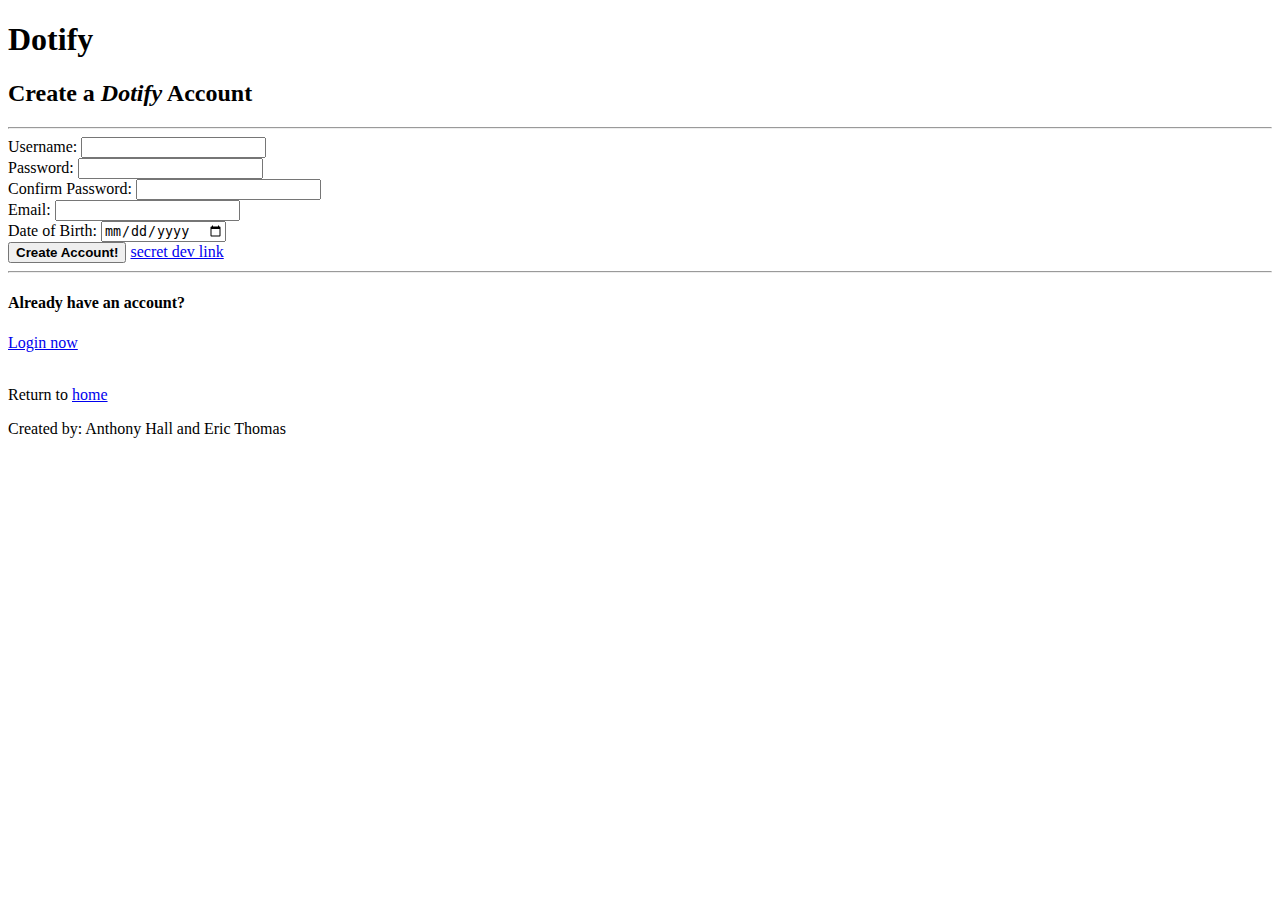
==== public/account/create/create.html @ e014004f "Added base login code" ====
<!DOCTYPE html>
<html lang="en">
<head>
    <meta charset="UTF-8">
    <meta name="viewport" content="width=device-width, initial-scale=1.0">
    <link rel="stylesheet" href="../../style.css">
    <title>Dotify</title>
</head>
<body>
    <header>
        <h1>Dotify</h1>
    </header>
    <article>
        <h2>Create a <strong><i>Dotify</i></strong> Account</h2>
        <hr>
        <section>
            <form id="create">
                <label>Username: </label>
                <input id="username" type="text"></input><br>
                <label>Password: </label>
                <input id="password" type="password"></input><br>
                <label>Confirm Password: </label>
                <input id="password2" type="password"></input><br>
                <label>Email:</label>
                <input id="email" type="email"></input><br>
                <label>Date of Birth:</label>
                <input id="dob" type="date"></input><br>
                <button id="submit" type="submit"><strong>Create Account!</strong></button>
                <a href="../../user/profile.html">secret dev link</a>
            </form>
            <hr>
            <h4>Already have an account?</h4>
            <a href="../login/login.html">Login now</a>
            <br><br>
            <p>Return to <a href="../../home/index.html">home</a></p>
        </section>
    </article>
    <footer>
        <p>Created by: Anthony Hall and Eric Thomas</p>
    </footer>
</body>
<script src="./script.js"></script>
</html>
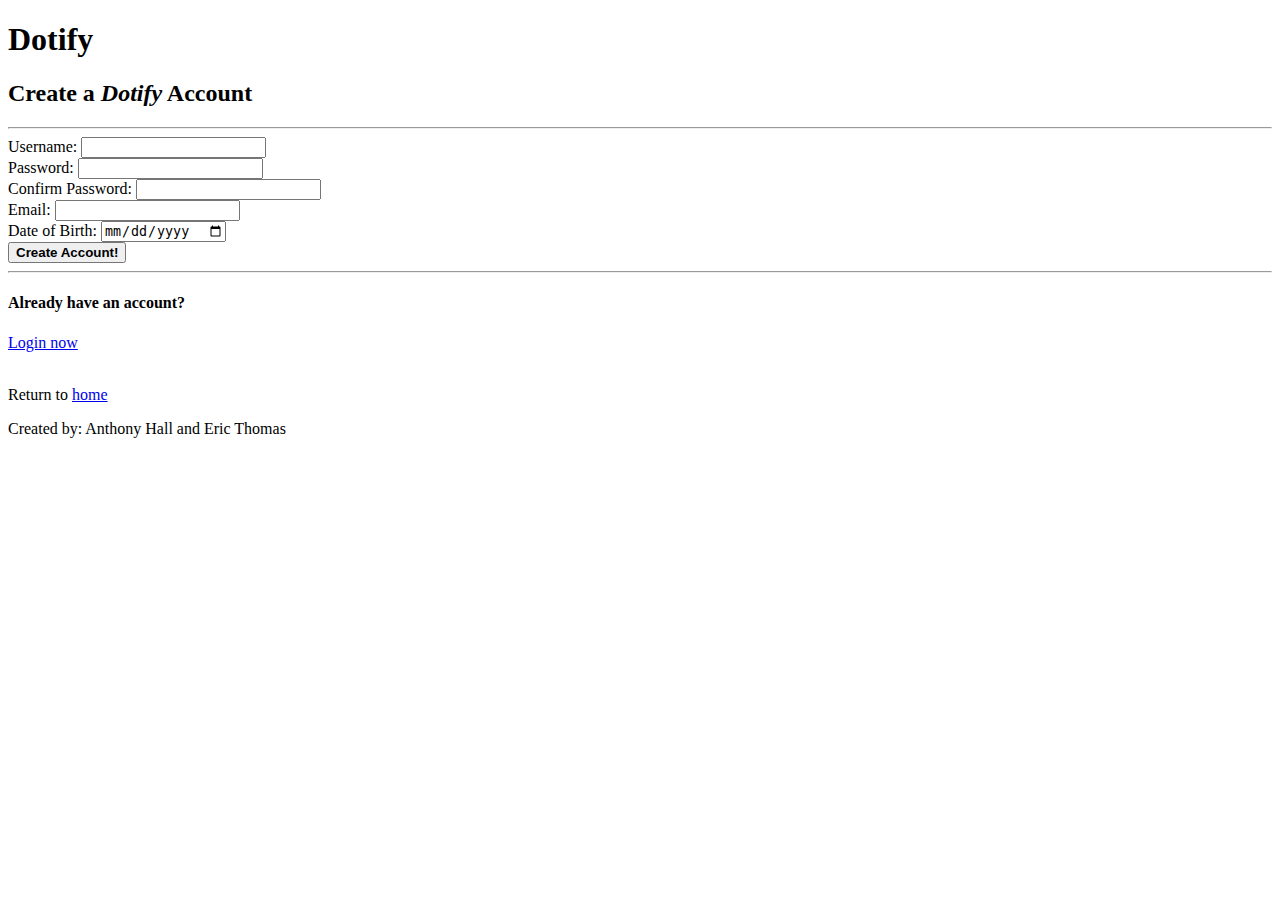
==== commit a4c8c6ca: "Added Login Requirements and proper Database logins" ====
--- a/public/account/create/create.html
+++ b/public/account/create/create.html
@@ -26,7 +26,7 @@
                 <label>Date of Birth:</label>
                 <input id="dob" type="date"></input><br>
                 <button id="submit" type="submit"><strong>Create Account!</strong></button>
-                <a href="../../user/profile.html">secret dev link</a>
+                <div id="error"></div>
             </form>
             <hr>
             <h4>Already have an account?</h4>
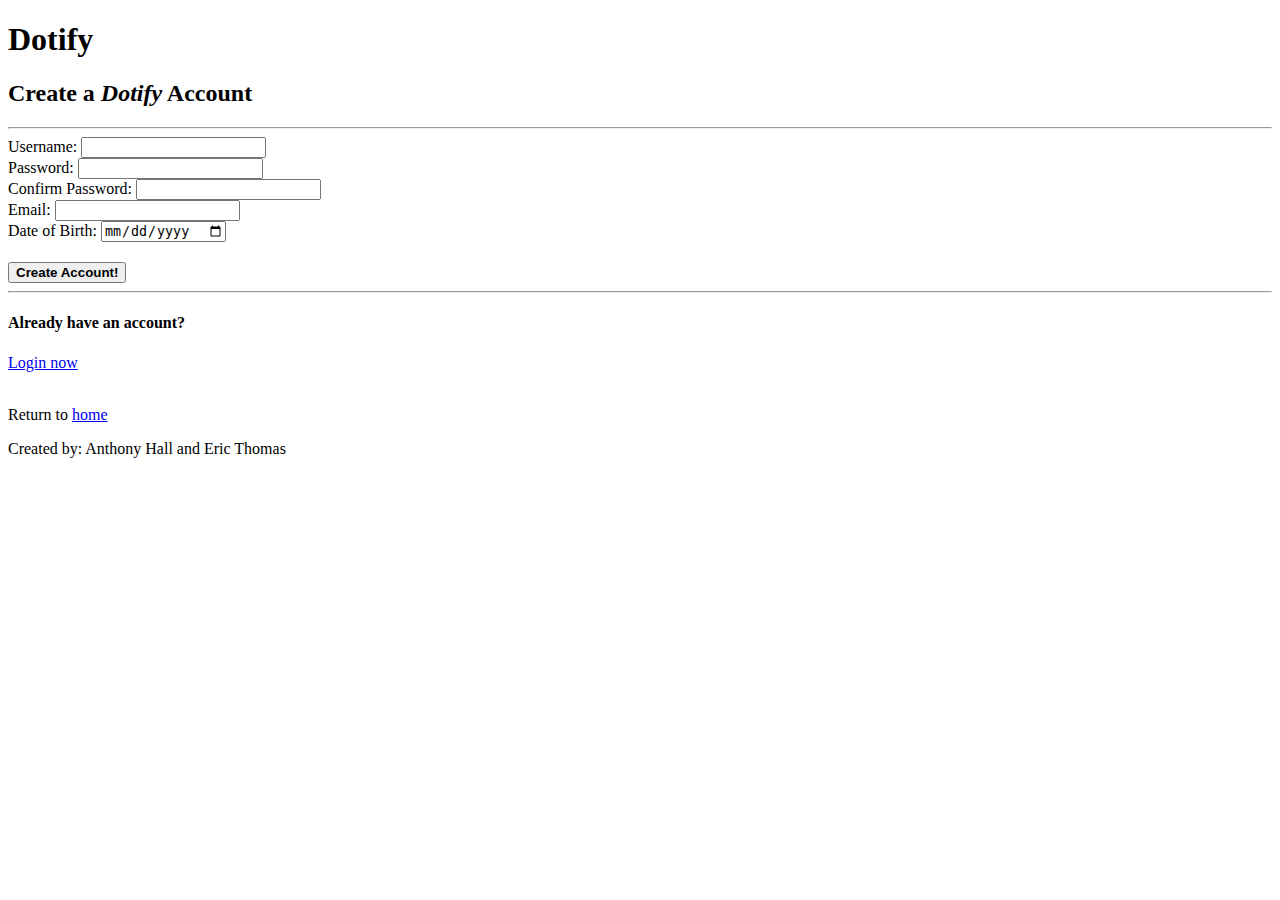
==== commit 9fa9f98b: "Fixed Error sending and Removed Favicon" ====
--- a/public/account/create/create.html
+++ b/public/account/create/create.html
@@ -3,7 +3,9 @@
 <head>
     <meta charset="UTF-8">
     <meta name="viewport" content="width=device-width, initial-scale=1.0">
+    <link rel="icon" href="data:;base64,=">
     <link rel="stylesheet" href="../../style.css">
+    <link rel="stylesheet" href="../style.css">
     <title>Dotify</title>
 </head>
 <body>
--- a/public/account/style.css
+++ b/public/account/style.css
@@ -0,0 +1,7 @@
+button{
+    margin-top: 1.5em;
+}
+
+#error {
+    margin-left: 2em;
+}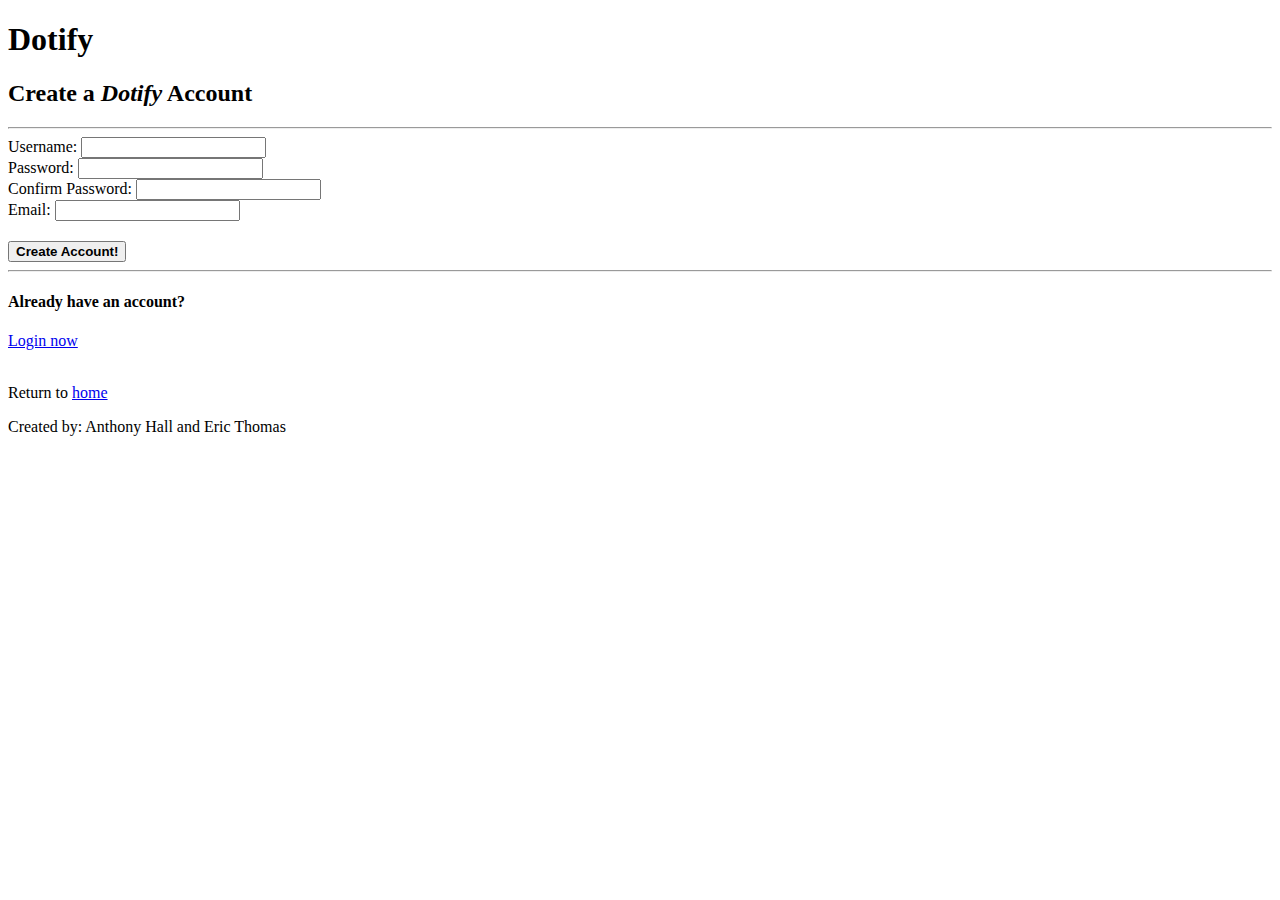
==== commit 1ae0f387: "Removed Jankyness - Fixed 'this.lastID'" ====
--- a/public/account/create/create.html
+++ b/public/account/create/create.html
@@ -18,15 +18,13 @@
         <section>
             <form id="create">
                 <label>Username: </label>
-                <input id="username" type="text"></input><br>
+                <input id="username" type="text" required></input><br>
                 <label>Password: </label>
-                <input id="password" type="password"></input><br>
+                <input id="password" type="password" required></input><br>
                 <label>Confirm Password: </label>
-                <input id="password2" type="password"></input><br>
+                <input id="password2" type="password" required></input><br>
                 <label>Email:</label>
-                <input id="email" type="email"></input><br>
-                <label>Date of Birth:</label>
-                <input id="dob" type="date"></input><br>
+                <input id="email" type="email" required></input><br>
                 <button id="submit" type="submit"><strong>Create Account!</strong></button>
                 <div id="error"></div>
             </form>
--- a/public/account/style.css
+++ b/public/account/style.css
@@ -4,4 +4,10 @@
 
 #error {
     margin-left: 2em;
+}
+
+#color {
+    border: none;
+    background: none;
+    width: 5em;
 }